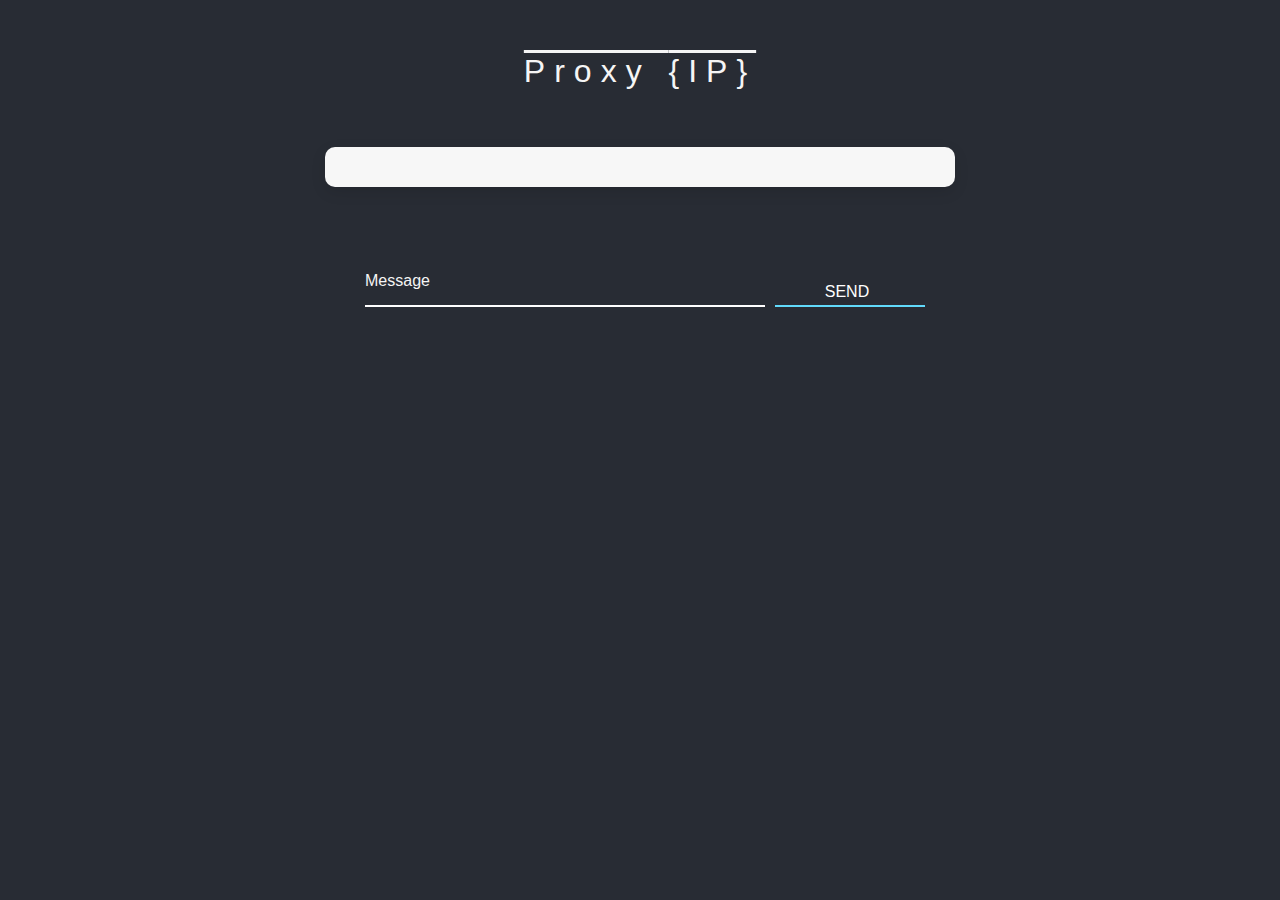
==== chatmsg/target/chatwebmsg/chatmsg.html @ 7cd8bc20 "Add files via upload" ====
<!DOCTYPE html>
<html>
<head>
    <meta charset="UTF-8"/>
    <meta name="viewport" content="width=device-width, initial-scale=1.0"/>
    <link rel="stylesheet" type="text/css" href="CSS_PAGE.css"/>
    <title>Proxy Chat</title>
</head>
<body>
<div class="Chatpage">
    <div class="Container">
        <div class="MainContent">
            <div class="formContainer">
                <h3>Proxy <span id="userIp">{IP}</span></h3>
                <div class="chatbox" id="chatMessages">
                    <! -- Chat messages will be displayed here -->
                </div>
                <div class="sendarea">
                    <form id="chatForm">
                        <input class="text" type="text" id="message" placeholder="Message"/>
                        <button class="button-small" type="submit">Send</button>
                    </form>
                </div>
            </div>
        </div>
    </div>
</div>

<script>
    var socket;
    var username; // Define username as a global variable

    window.addEventListener('load', function() {
        var ip = localStorage.getItem('ip');
        username = localStorage.getItem('username');

        if (ip && username) {
            document.getElementById('userIp').textContent = ip;
            // Establish a WebSocket connection
            socket = new WebSocket('ws://localhost:8080/chatwebmsg/chat?username=' + encodeURIComponent(username) + '&ip=' + encodeURIComponent(ip));

            socket.onopen = function(event) {
                console.log("Connected to WebSocket server.");

                // Send a heartbeat response
                socket.onmessage = function(event) {
                    if (event.data === "heartbeat") {
                        console.log("Heartbeat received");
                        return;
                    }
                    console.log("Message from server: " + event.data);
                    updateChatMessages(event.data); // Update the chat information
                };

                // Send the initial message to the server
                let initMessage = JSON.stringify({ username: username, text: "joined the chat" });
                socket.send(initMessage);
            };

            socket.onclose = function(event) {
                console.log("WebSocket connection closed.");
            };

            socket.onerror = function(error) {
                console.error("WebSocket error:", error);
            };
        }
    });

    document.getElementById('chatForm').addEventListener('submit', function(event) {
        event.preventDefault();
        let message = document.getElementById('message').value;

        if (message && username) {
            let chatMessage = JSON.stringify({ username: username, text: message });
            socket.send(chatMessage); // Send a message through WebSocket
            document.getElementById('message').value = ''; // Clear the message box
        }
    });

    function updateChatMessages(data) {
        console.log("Updating chat messages with data:", data);
        let chatMessagesDiv = document.getElementById('chatMessages');

        // Check whether it is a special server message
        if (data === "Too many messages. Slow down.") {
            alert("Too many messages. Slow down."); // Displays a warning box
            return;
        }

        let messageDiv = document.createElement('div');
        messageDiv.className = 'chat';

        // Parse the JSON message
        try {
            let jsonMessage = JSON.parse(data);
            let messageContent = jsonMessage.username + ": " + jsonMessage.text + " (" + jsonMessage.time + ")"; // Message content with timestamp

            let messagePara = document.createElement('p');
            messagePara.textContent = messageContent; // Displays the parsed message content
            messageDiv.appendChild(messagePara);
            chatMessagesDiv.appendChild(messageDiv);
            chatMessagesDiv.scrollTop = chatMessagesDiv.scrollHeight; // Scroll to latest news
        } catch (e) {
            console.log("Error parsing message JSON:", e);
        }
    }

</script>
</body>
</html>
---- chatmsg/target/chatwebmsg/CSS_PAGE.css ----
/*  LOGIN */
.login {
  width: 100%;
  height: 100vh;
  background: linear-gradient(-45deg, #907268, #716677, #6f8992, #738e7e);
  background-size: 400% 400%;
  animation: box-gradient 15s ease infinite running;
  overflow-x: hidden;
  position: relative;
  display: flex;
  justify-content: center;
  align-items: center;
}

body {
  margin: 0;
  font-family: -apple-system, BlinkMacSystemFont, "Segoe UI", "Roboto", "Oxygen",
    "Ubuntu", "Cantarell", "Fira Sans", "Droid Sans", "Helvetica Neue",
    sans-serif;
  -webkit-font-smoothing: antialiased;
  -moz-osx-font-smoothing: grayscale;
}

code {
  font-family: source-code-pro, Menlo, Monaco, Consolas, "Courier New",
    monospace;
}
@keyframes box-gradient {
  0% {
    background-position: 0% 0%;
  }
  25% {
    background-position: 0% 100%;
  }
  50% {
    background-position: 100% 100%;
  }
  75% {
    background-position: 100% 0%;
  }
  100% {
    background-position: 0% 0%;
  }
}

.Container {
  max-width: 1240px;
  padding: 0rem 0rem;
  color: #282c34;
  margin: auto;
}

.MainContent {
  display: grid;
  grid-template-columns: repeat(1, 1fr);
}

h2 {
  font-size: 22px;
  font-weight: 500;
  line-height: 42px;
  text-align: center;
  color: whitesmoke;
}

@media screen and (max-width: 913px) {
  .login {
    height: 100vh;
    width: 100%;
  }

  .Container {
    padding: 0 0rem;
  }

  .MainContent {
    grid-template-columns: 1fr;
  }

  .formContainer {
    padding: 50px 35px;
    height: fit-content;
    width: 80%;
    position: relative;
    margin: auto;
    color: #ffffff;
    letter-spacing: 0.5px;
    outline: none;
    border-radius: none;
    border: none;
    box-shadow: none;
    background-color: rgba(0, 0, 0, 0);
  }
}
/*  END LOGIN */

html {
  background-color: #8e5756;
  font-family: "Poppins", sans-serif;
  height: 100%;
  overflow-x: hidden;
  text-align: center;
  background-color: #282c34;
  color: whitesmoke;
  position: relative;
}

* {
  box-sizing: border-box;
  margin: 0;
  padding: 0;
}

input::placeholder {
  color: whitesmoke;
  opacity: 1;
}

input {
  display: block;
  height: 50px;
  width: 100%;
  background-color: rgba(255, 255, 255, 0.07);
  font-weight: 300;
  margin-left: 0px;
  padding: 10px 0;
  font-size: 16px;
  color: #fff;
  margin-bottom: 30px;
  border: none;
  border-bottom: 2px solid #fff;
  outline: none;
  background: transparent;
}

input:hover {
  transition: all 0.6s ease;
  border-bottom: 2px solid#61dafb;
}

ul {
  list-style-type: none;
}

a {
  text-decoration: none;
}

@keyframes box-gradient {
  0% {
    background-position: 0% 0%;
  }
  25% {
    background-position: 0% 100%;
  }
  50% {
    background-position: 100% 100%;
  }
  75% {
    background-position: 100% 0%;
  }
  100% {
    background-position: 0% 0%;
  }
}

/* END animate-text */
/* HERO */

@media screen and (max-width: 960px) {
  .footer .Container {
    display: flex;
    flex-wrap: wrap;
    justify-content: space-around;
    padding: 1rem;
  }
}

/*  End Footer */

/*  BUTTON */

.button {
  display: inline-block;
  padding: 15px;
  border-radius: 0px;
  margin-bottom: 10px;
  font-size: 16px;
  font-weight: 400;
  text-transform: uppercase;
  text-align: center;
  white-space: nowrap;
  vertical-align: middle;
  cursor: pointer;
  min-width: 180px;
  background-color: transparent;
  color: whitesmoke;
  padding: 11px;
  margin-top: 15px;
  border-bottom: whitesmoke 2px solid;
  border-radius: 0px;
  font-weight: bold;
}

.button:hover {
  border-bottom: #61dafb 2px solid;
}
.button-small:hover {
  border-bottom: #61dafb 2px solid;
}
.button-mediem:hover {
  border-bottom: #61dafb 2px solid;
}

@media screen and (max-width: 913px) {
  .button {
    width: 180px;
  }
  .button-small {
    width: 180px;
  }
}

.button-small {
  display: inline-block;
  padding: 15px;
  border-radius: 0px;
  margin-bottom: 10px;
  font-size: 16px;
  font-weight: 400;
  text-transform: uppercase;
  text-align: center;
  white-space: nowrap;
  vertical-align: middle;
  cursor: pointer;
  width: 40%;
  min-width: 180px;
  background-color: transparent;
  color: whitesmoke;
  padding: 11px;
  margin-top: 15px;
  border: none;
  border-bottom: whitesmoke 2px solid;
  border-radius: 0px;
  font-weight: bold;
}

/*   END BUTTON */

/*  formContainer */

.formContainer h3 {
  font-size: 32px;
  font-weight: 500;
  line-height: 42px;
  text-align: center;
  padding-bottom: 15px;
  letter-spacing: 9px;
  text-decoration: overline;
  color: whitesmoke;
}

.formContainer h1 {
  font-size: 20px;
}

.formContainer input {
  display: block;
  height: 50px;
  width: 100%;
  background-color: rgba(255, 255, 255, 0.07);
  font-weight: 300;
  margin-left: 0px;
  padding: 10px 0;
  font-size: 16px;
  color: #fff;
  margin-bottom: 30px;
  border: none;
  border-bottom: 2px solid #fff;
  outline: none;
  background: transparent;
}

input:hover {
  border-bottom: 2px solid#61dafb;
}

.Chatpage .formContainer {
  justify-content: center;
  align-items: center;
  padding: 50px 35px;
  height: fit-content;
  width: 700px;
  max-height: 500px;
  position: relative;
  margin: auto;
  color: #ffffff;
  letter-spacing: 0.5px;
  outline: none;
  border-radius: 10px;
}

.formContainer input {
  min-width: 180px;
  max-width: 400px;

  margin-left: auto;
  margin-right: auto;
}

.chat {
  border: none;
  border-bottom: 2px solid#61dafb;
  background-color: #f1f1f1;
  border-radius: 5px;
  color: black;
  padding: 10px;
  margin: 10px 0;
  display: flex;
}

.chatbox {
  max-width: 800px;
  max-height: 400px;
  overflow: hidden;
  display: flex;
  flex-direction: column;
  scroll-behavior: smooth;
  overflow-y: auto;
  margin: 40px auto;
  padding: 20px;
  background-color: #f7f7f7;
  border-radius: 10px;
  box-shadow: 0 5px 15px rgba(0, 0, 0, 0.1);
}

.chatbox::-webkit-scrollbar {
  display: none;
}

.time-right {
  color: #aaa;
}

.sendarea #chatForm{
  padding: 30px;
  display: flex;
  justify-content: space-between;
}

.sendarea .button-small {
  display: block;
  height: 35px;
  width: 10%;
  min-width: 150px;
  background-color: rgba(255, 255, 255, 0.07);
  font-weight: 300;
  margin-left: 0px;
  padding-left: 5px;
  font-size: 16px;
  color: #fff;
  margin-bottom: 30px;
  border: none;
  border-bottom: 2px solid#61dafb;
  outline: none;
  background: transparent;
}
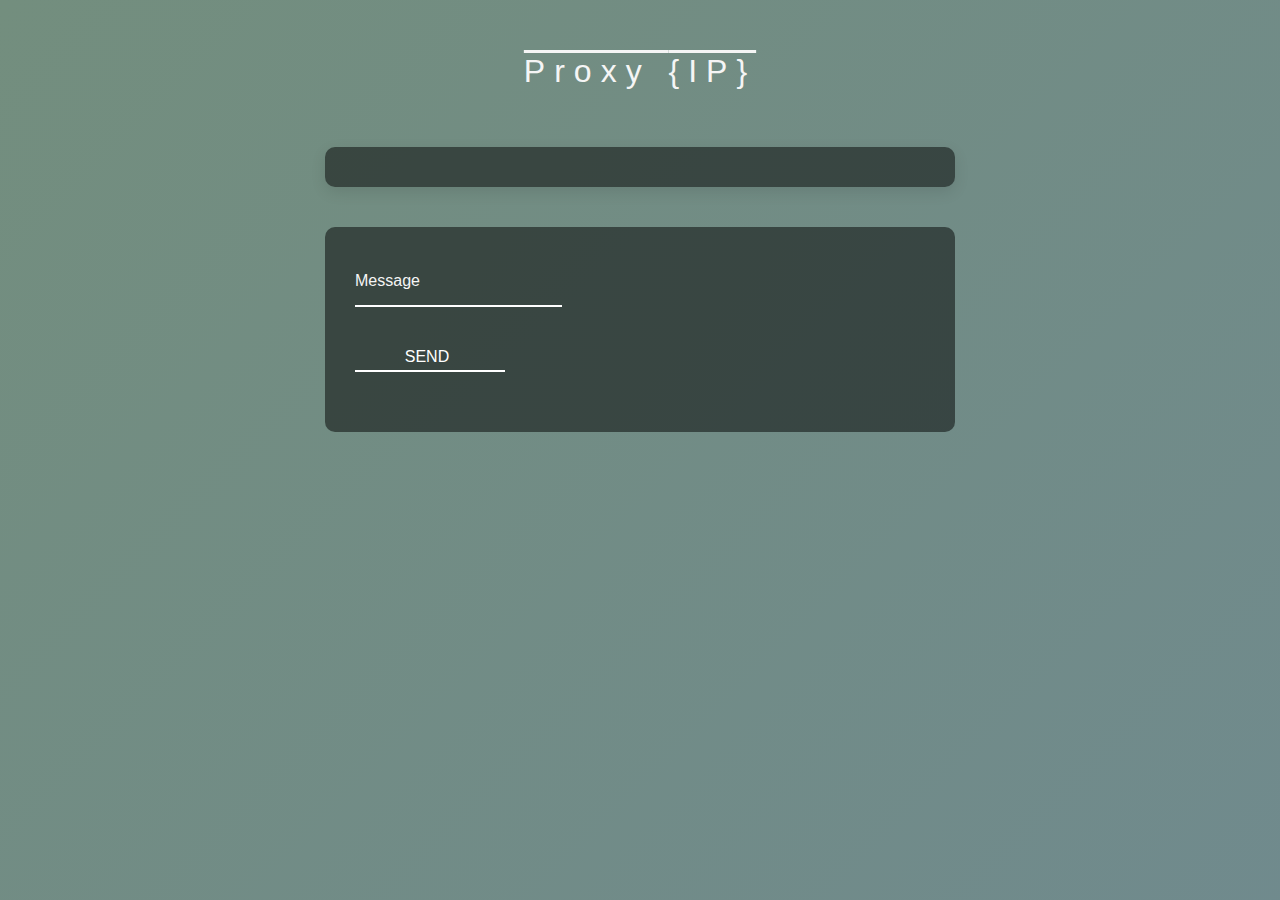
==== commit 9f5dfcd5: "Update chatmsg.html" ====
--- a/chatmsg/target/chatwebmsg/chatmsg.html
+++ b/chatmsg/target/chatwebmsg/chatmsg.html
@@ -53,7 +53,7 @@
                 };
 
                 // Send the initial message to the server
-                let initMessage = JSON.stringify({ username: username, text: "joined the chat" });
+                let initMessage = JSON.stringify({ username: username, text: "joined the chatroom" });
                 socket.send(initMessage);
             };
 
@@ -94,7 +94,7 @@
         // Parse the JSON message
         try {
             let jsonMessage = JSON.parse(data);
-            let messageContent = jsonMessage.username + ": " + jsonMessage.text + " (" + jsonMessage.time + ")"; // Message content with timestamp
+            let messageContent = jsonMessage.username + " : " + jsonMessage.text + "   (" + jsonMessage.time + ")"; // Message content with timestamp
 
             let messagePara = document.createElement('p');
             messagePara.textContent = messageContent; // Displays the parsed message content
--- a/chatmsg/target/chatwebmsg/CSS_PAGE.css
+++ b/chatmsg/target/chatwebmsg/CSS_PAGE.css
@@ -101,6 +101,9 @@
   overflow-x: hidden;
   text-align: center;
   background-color: #282c34;
+  background: linear-gradient(-45deg, #907268, #716677, #6f8992, #738e7e);
+  background-size: 400% 400%;
+  animation: box-gradient 15s ease infinite running;
   color: whitesmoke;
   position: relative;
 }
@@ -311,10 +314,10 @@
 .chat {
   border: none;
   border-bottom: 2px solid#61dafb;
-  background-color: #f1f1f1;
-  border-radius: 5px;
-  color: black;
+  background-color: #f1f1f100;
+  color: rgb(255, 255, 255);
   padding: 10px;
+  text-align: left;
   margin: 10px 0;
   display: flex;
 }
@@ -329,20 +332,29 @@
   overflow-y: auto;
   margin: 40px auto;
   padding: 20px;
-  background-color: #f7f7f7;
+  background-color: rgba(0, 0, 0, 0.5);
   border-radius: 10px;
   box-shadow: 0 5px 15px rgba(0, 0, 0, 0.1);
 }
 
 .chatbox::-webkit-scrollbar {
-  display: none;
+  display: none;;
+  width: 10px;
+  background: rgba(0, 0, 0, 0.0)
+  
+
+}
+.chatbox::-webkit-scrollbar-thumb {
+  background:  #aaa; 
 }
 
 .time-right {
   color: #aaa;
 }
 
-.sendarea #chatForm{
+.sendarea {
+  background-color: rgba(0, 0, 0, 0.5);
+  border-radius: 10px;
   padding: 30px;
   display: flex;
   justify-content: space-between;
@@ -361,7 +373,16 @@
   color: #fff;
   margin-bottom: 30px;
   border: none;
-  border-bottom: 2px solid#61dafb;
+  border-bottom: 2px solid#fff;
   outline: none;
   background: transparent;
 }
+
+.sendarea input {
+  resize: vertical;
+  overflow
+}
+
+.sendarea .button-small:hover {
+  border-bottom: 2px solid #61dafb;
+}
